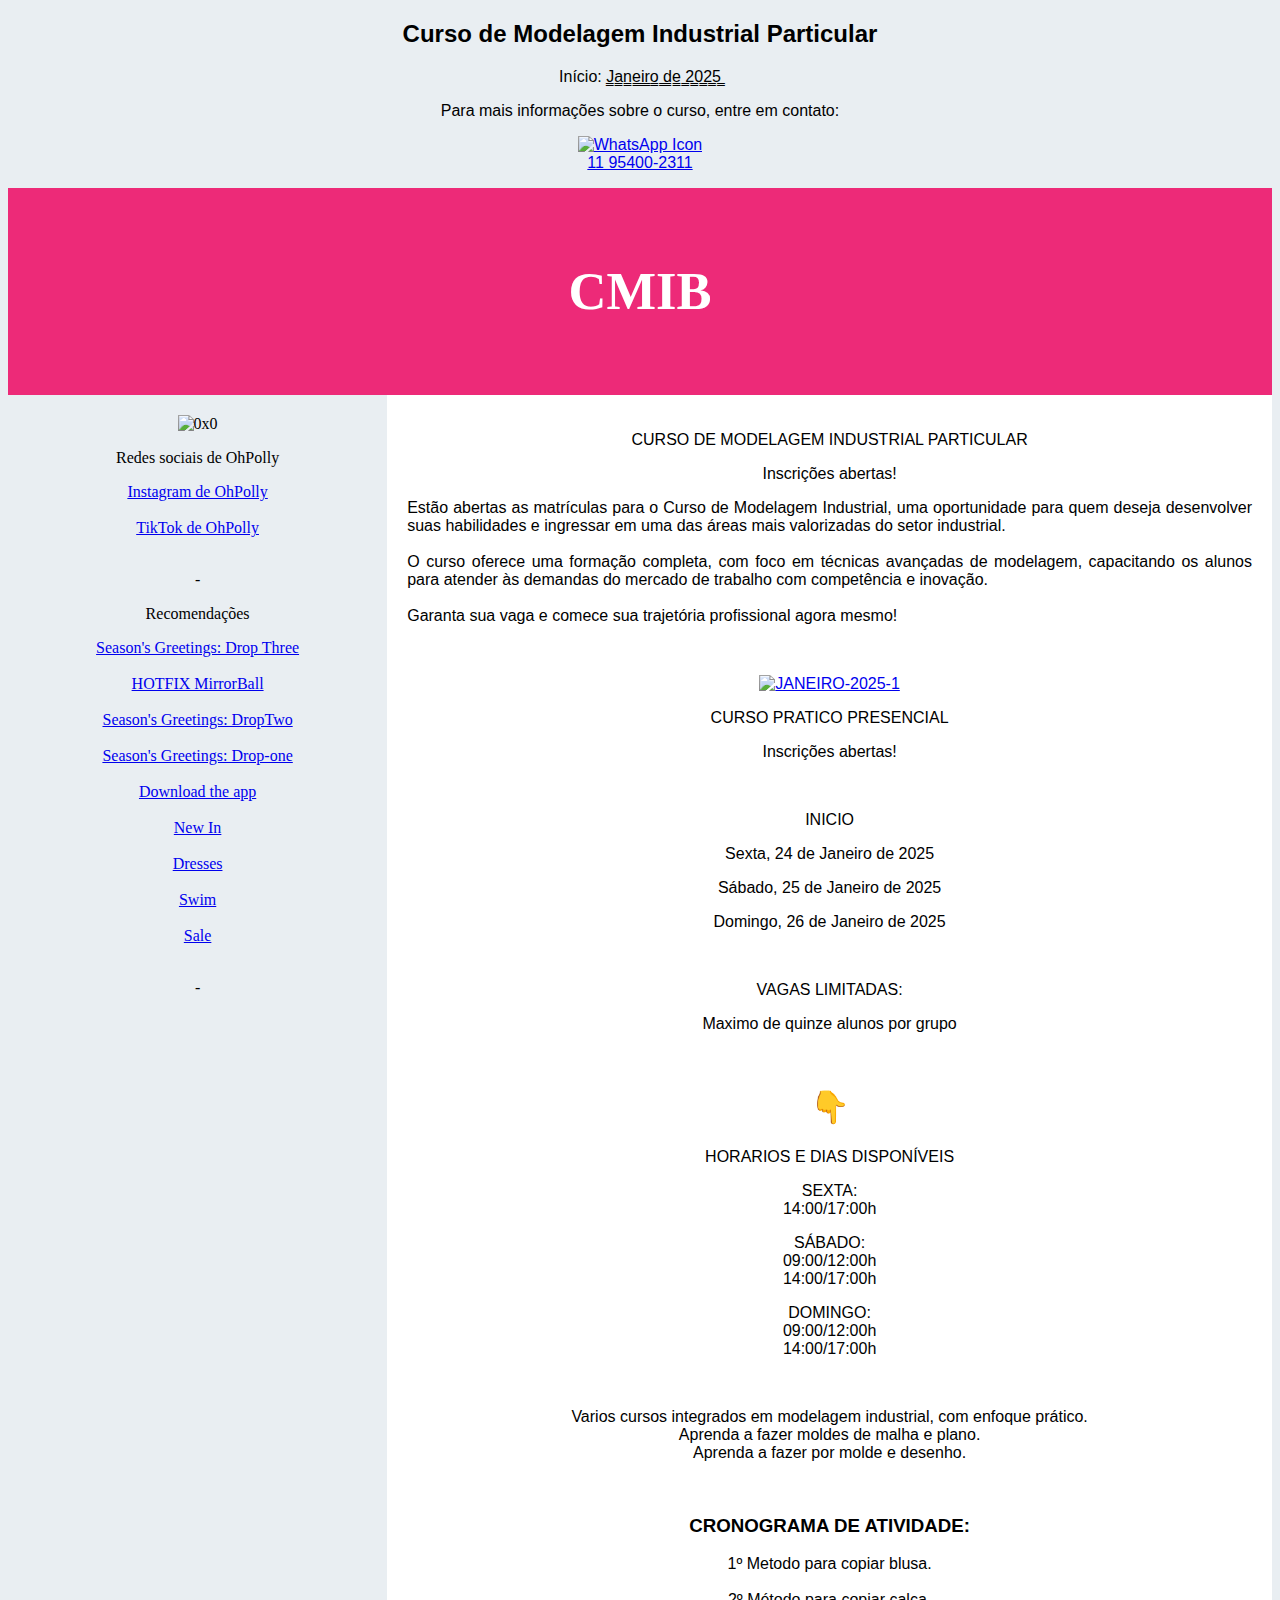
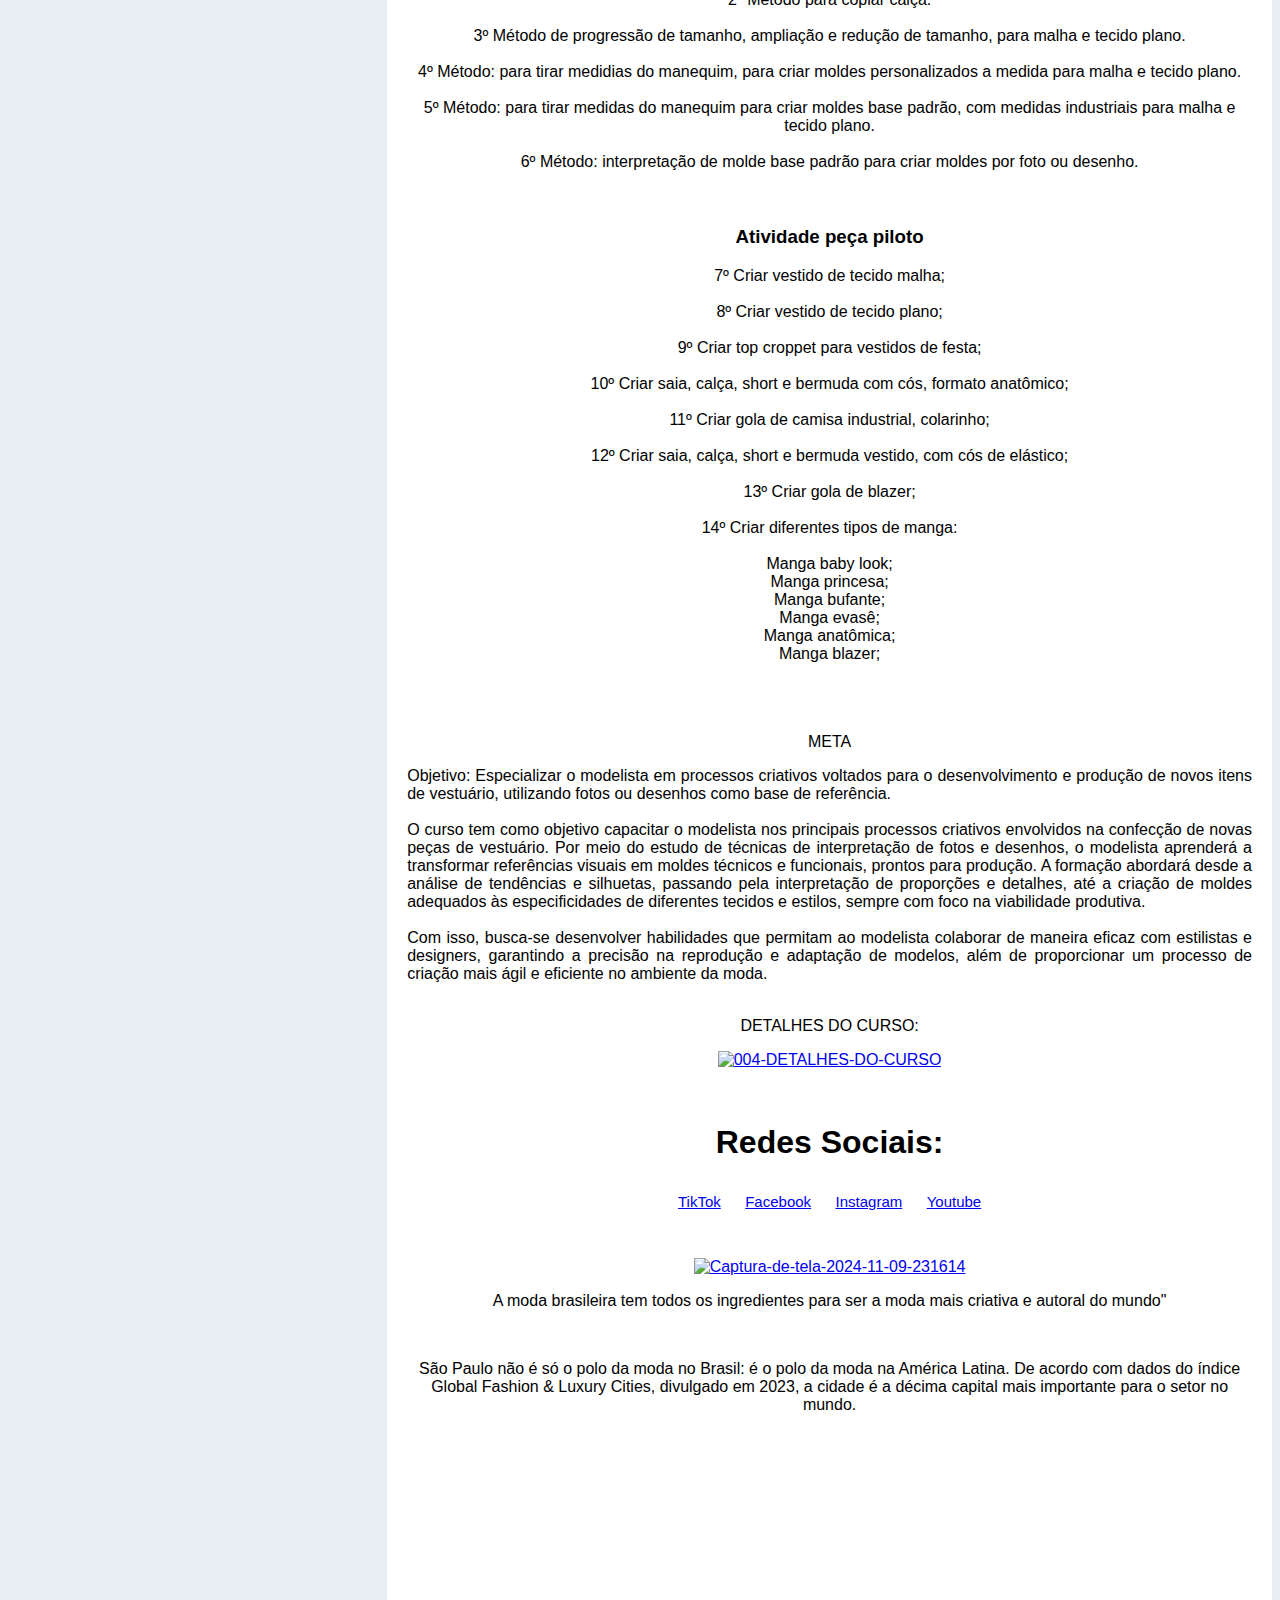
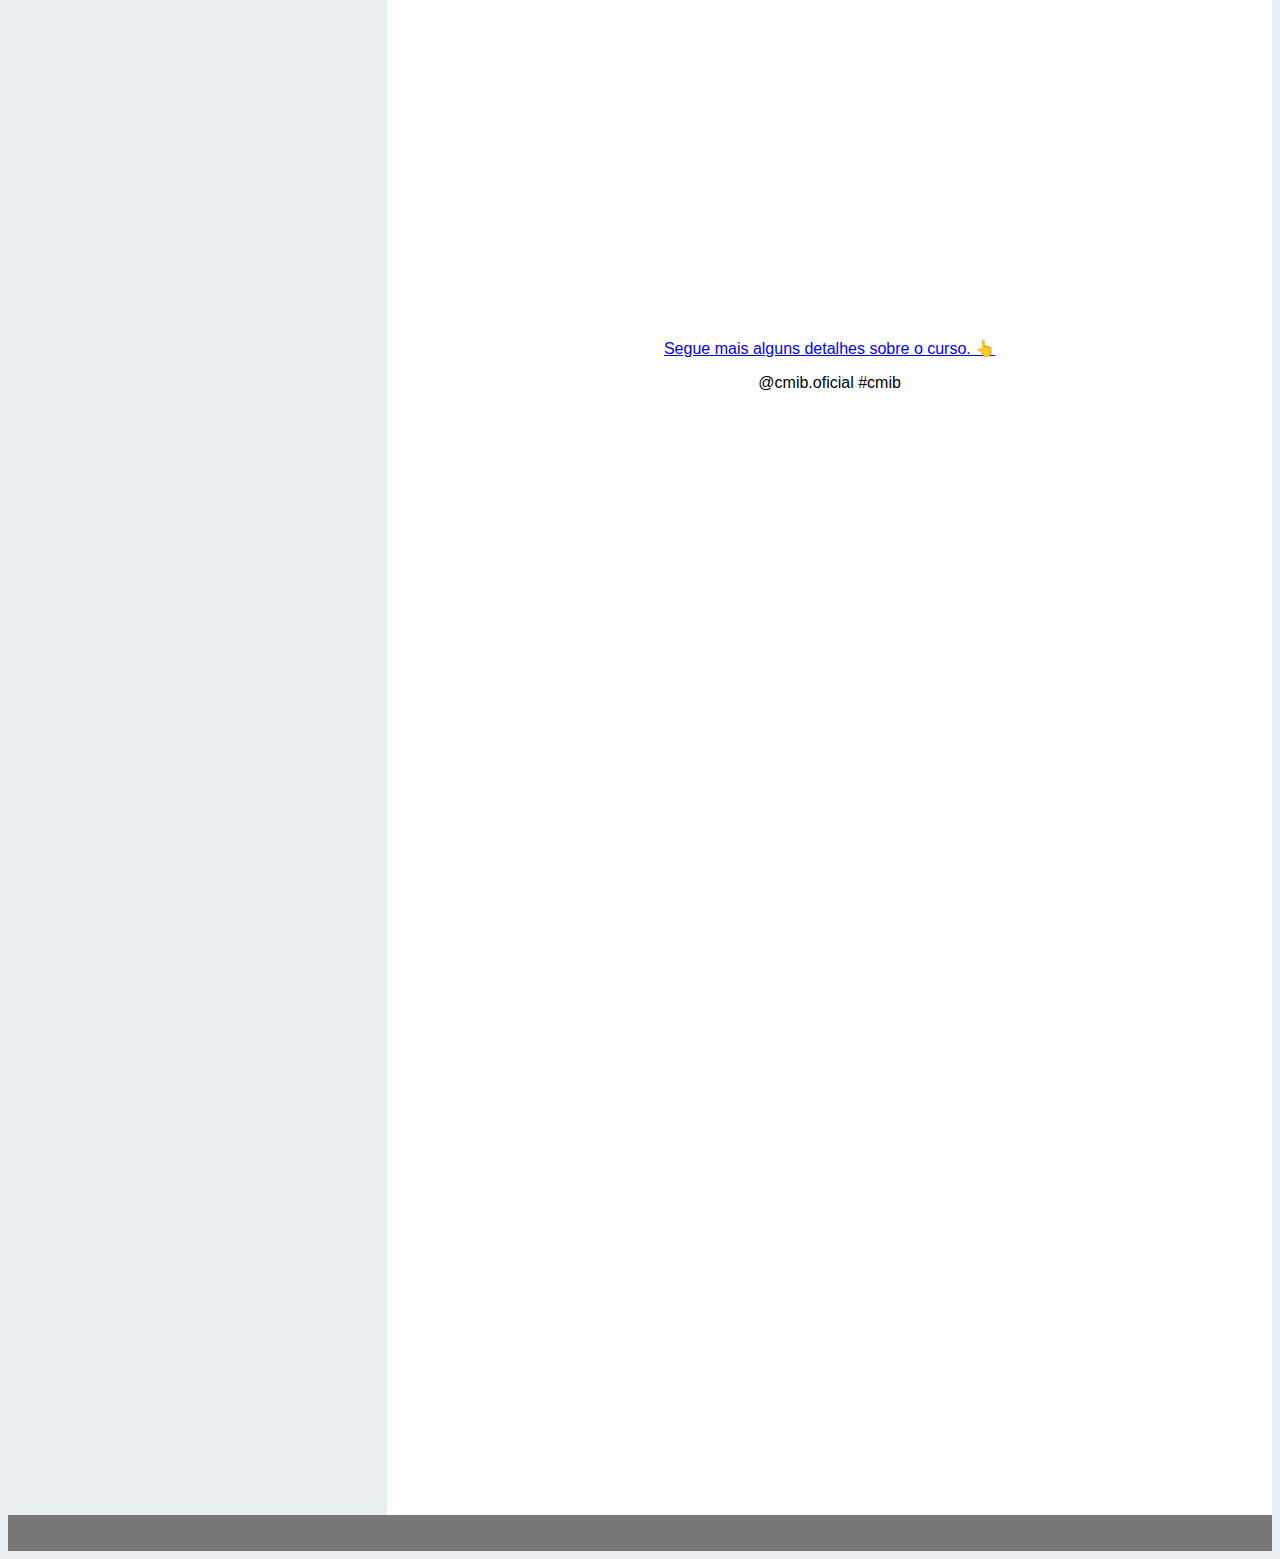
==== asd.html @ 6b167abe "Add files via upload" ====
<!DOCTYPE html>
<html lang="pt-br">

<head>
  <link href="https://cmibcurso.blogspot.com/favicon.ico" rel="icon" type="image/x-icon">
  <title>CMIB</title>
  <meta charset="utf-8">
  <meta name="viewport" content="width=device-width, initial-scale=1">
  <style>
    body {
      background-color: rgb(233, 238, 242);
    }
    
    
    * {
      box-sizing: border-box;
    }

    body {
      font-family: Arial, Helvetica, sans-serif;
    }

    p {
      text-align: justify;
    }

    /* Style the header */
    header {
      background-color: rgb(237, 42, 120);
      padding: 30px;
      text-align: center;
      font-size: 35px;
      color: white;
      font-family: fantasy;
    }

    /* Create two columns/boxes that floats next to each other */
    nav {
      float: left;
      width: 30%;
      height: 850px;
      /* only for demonstration, should be removed */
      background: rgb(233, 238, 242);
      padding: 20px;
      font-family: fantasy;
      text-align: center;
      font-size: 100%;
    }

    /* Style the list inside the menu */
    nav ul {
      list-style-type: none;
      padding: 0;
    }

    article {
      float: left;
      padding: 20px;
      width: 70%;
      background-color: #ffffff;
      height: 4320px;
      /* only for demonstration, should be removed */
    }

    /* Clear floats after the columns */
    section::after {
      content: "";
      display: table;
      clear: both;
    }

    /* Style the footer */
    footer {
      background-color: #777;
      padding: 10px;
      text-align: center;
      color: white;
    }

    /* Responsive layout - makes the two columns/boxes stack on top of each other instead of next to each other, on small screens */
    @media (max-width: 600px) {

      nav,
      article {
        width: 100%;
        height: auto;
      }
    }
  </style>
</head>

<body>

  <h2 style="text-align: center;">Curso de Modelagem Industrial Particular</h2>
  <p style="text-align: center;">Início: J͇a͇n͇e͇i͇r͇o͇ ͇d͇e͇ ͇2͇0͇2͇5͇</p>
  <p style="text-align: center;">Para mais informações sobre o curso, entre em contato:</p>
  <p style="text-align: center;">
    <a href="https://api.whatsapp.com/send/?phone=5511954002311&text&type=phone_number&app_absent=0">
      <img src="https://png.pngtree.com/png-vector/20221018/ourmid/pngtree-whatsapp-icon-png-image_6315990.png"
        alt="WhatsApp Icon" width="30" height="30"><br>11 95400-2311
    </a>
  </p>

  <header>
    <h2>CMIB</h2>
  </header>

  <section>
    <nav>
      <img src="https://s3-eu-west-1.amazonaws.com/tpd/logos/55a3b2ec0000ff0005810429/0x0.png" alt="0x0" width="200px" height="200px">
      <ul>
        <p style="text-align: center;">Redes sociais de OhPolly</p>
        <li><a href="https://www.instagram.com/ohpolly">Instagram de OhPolly</a></li>
        <br>
        <li><a href="https://www.tiktok.com/@ohpolly?lang=en">TikTok de OhPolly</a></li>
        <br>
        <p style="text-align: center;">-</p>
        <p style="text-align: center;">Recomendações</p>
        <li><a href="https://www.ohpolly.com/collections/seasons-greetings-drop-three?utm_source=Instagram&utm_medium=OPIGbio&utm_campaign=IGBIOSeasonsGreetingsDropThreeLaunch041224">Season's Greetings: Drop Three</a></li>
        <br>
        <li><a href="https://www.ohpolly.com/collections/hotfix-mirrorball?utm_source=Instagram&utm_medium=OPIGbio&utm_campaign=IGBioHotfixMirrorball271124">HOTFIX MirrorBall</a></li>
        <br>
        <li><a href="https://www.ohpolly.com/collections/seasons-greetings-drop-two?utm_source=Instagram&utm_medium=OPIGbio&utm_campaign=IGBioHolidayDropTwo261124">Season's Greetings: DropTwo</a></li>
        <br>
        <li><a href="https://www.ohpolly.com/collections/seasons-greetings-drop-1?utm_source=Instagram&utm_medium=OPIGbio&utm_campaign=IGBIOHolidayDrop1Launch191124">Season's Greetings: Drop-one</a></li>
        <br>
        <li><a href="https://ohpolly.cc/4bXyn2G?r=lp&m=Mo3mdpQZGLU">Download the app</a></li>
        <br>
        <li><a href="https://www.ohpolly.com/collections/new-in?utm_source=Instagram&utm_medium=OPIGbio&utm_campaign=IGBioNewInNEW031024">New In</a></li>
        <br>
        <li><a href="https://www.ohpolly.com/collections/dresses-f1e34d?utm_source=Instagram&utm_medium=OPIGbio&utm_campaign=IGBioDressesNEW031024">Dresses</a></li>
        <br>
        <li><a href="https://www.ohpolly.com/collections/swimwear?utm_source=Instagram&utm_medium=OPIGbio&utm_campaign=IGBioSwimwearNEW031024">Swim</a></li>
        <br>
        <li><a href="https://www.ohpolly.com/collections/outlet-7fbe27?utm_source=Instagram&utm_medium=OPIGbio&utm_campaign=IGBioOutletNEW031024">Sale</a></li>
      <br>
      <p style="text-align: center;">-</p>
      </ul>
    </nav>

    <article>
      <p style="text-align: center;">CURSO DE MODELAGEM INDUSTRIAL PARTICULAR</p>
      <p style="text-align: center;" :>Inscrições abertas!</p>
      <p>Estão abertas as matrículas para o Curso de Modelagem Industrial, uma oportunidade
        para quem deseja desenvolver suas habilidades e ingressar em uma das áreas mais valorizadas do setor
        industrial.<br>
        <br>
        O curso oferece uma formação completa, com foco em técnicas avançadas de modelagem,
        capacitando os alunos para atender às demandas do mercado de trabalho com competência e inovação.<br>
        <br>
        Garanta sua vaga e comece sua trajetória profissional agora mesmo!
      </p>
      <br>
      <style>
        .responsive-image {
          max-width: 100%;
          height: auto;
        }
      </style>
      <p style="text-align: center;">
        <a href="https://ibb.co/PYzTFtF"><img class="responsive-image" src="https://i.ibb.co/dcJbj7j/JANEIRO-2025-1.jpg"
            alt="JANEIRO-2025-1" border="0"></a>
      </p>
      <p style="text-align: center;">CURSO PRATICO PRESENCIAL</p>
      <p style="text-align: center;">Inscrições abertas!</p>
      <br>
      <p style="text-align: center;">INICIO</p>
      <p style="text-align: center;">Sexta, 24 de Janeiro de 2025</p>
      <p style="text-align: center;">Sábado, 25 de Janeiro de 2025</p>
      <p style="text-align: center;">Domingo, 26 de Janeiro de 2025</p>
      <br>
      <p style="text-align: center;">VAGAS LIMITADAS:</p>
      <p style="text-align: center;">Maximo de quinze alunos por grupo</p>
      <br>
      <h1 style="text-align: center;">👇</h1>
      <p style="text-align: center;">HORARIOS E DIAS DISPONÍVEIS</p>
      <p style="text-align: center;">SEXTA:<br>14:00/17:00h</p>
      <p style="text-align: center;">SÁBADO:<br>09:00/12:00h<br>14:00/17:00h</p>
      <p style="text-align: center;">DOMINGO:<br>09:00/12:00h<br>14:00/17:00h</p>
      <br>
      <p style="text-align: center;">Varios cursos integrados em modelagem industrial, com enfoque prático.<br>
        Aprenda a fazer moldes de malha e plano.<br>
        Aprenda a fazer por molde e desenho.</p>
      <br>
      <h3 style="text-align: center;">CRONOGRAMA DE ATIVIDADE:</h3>
      <p style="text-align: center;">1º Metodo para copiar blusa.<br>
        <br>
        2º Método para copiar calça.<br>
        <br>
        3º Método de progressão de tamanho, ampliação e
        redução de tamanho, para malha e tecido plano.<br>
        <br>
        4º Método: para tirar medidias do manequim,
        para criar moldes personalizados a medida
        para malha e tecido plano.<br>
        <br>
        5º Método: para tirar medidas do manequim
        para criar moldes base padrão,
        com medidas industriais para malha e tecido plano.<br>
        <br>
        6º Método: interpretação de molde base padrão
        para criar moldes por foto ou desenho.
        <br><br>
        <br>
      <h3 style="text-align: center;">Atividade peça piloto</h3>
      <p style="text-align: center;">7º Criar vestido de tecido malha;<br>
        <br>
        8º Criar vestido de tecido plano;<br>
        <br>
        9º Criar top croppet para vestidos de festa;<br>
        <br>
        10º Criar saia, calça, short e bermuda com cós, formato anatômico;<br>
        <br>
        11º Criar gola de camisa industrial, colarinho;<br>
        <br>
        12º Criar saia, calça, short e bermuda vestido, com cós de elástico;<br>
        <br>
        13º Criar gola de blazer;<br>
        <br>
        14º Criar diferentes tipos de manga:<br>
        <br>
        Manga baby look;<br>

        Manga princesa;<br>

        Manga bufante;<br>

        Manga evasê;<br>

        Manga anatômica;<br>

        Manga blazer;<br>
        <br><br>
        <br>
      <p style="text-align: center;">META</p>
      <p>Objetivo: Especializar o modelista em processos criativos voltados para o desenvolvimento e
        produção de novos itens de vestuário, utilizando fotos ou desenhos como base de referência.<br>
        <br>
        O curso tem como objetivo capacitar o modelista nos principais processos criativos envolvidos na
        confecção
        de novas peças de vestuário.
        Por meio do estudo de técnicas de interpretação de fotos e desenhos, o modelista aprenderá a
        transformar
        referências visuais em moldes técnicos
        e funcionais, prontos para produção. A formação abordará desde a análise de tendências e silhuetas,
        passando
        pela interpretação de proporções e detalhes,
        até a criação de moldes adequados às especificidades de diferentes tecidos e estilos, sempre com foco
        na
        viabilidade produtiva.<br>
        <br>
        Com isso, busca-se desenvolver habilidades que permitam ao modelista colaborar de maneira eficaz com
        estilistas e designers,
        garantindo a precisão na reprodução e adaptação de modelos,
        além de proporcionar um processo de criação mais ágil e eficiente no ambiente da moda.<br>
        <br>
      <p style="text-align: center;">DETALHES DO CURSO:</p>
      <style>
        .responsive-image {
          max-width: 100%;
          height: auto;
        }
      </style>
      <p style="text-align: center;">
        <a href="https://ibb.co/54JZpDc"><img class="responsive-image" src="https://i.ibb.co/H49Zwvg/004-DETALHES-DO-CURSO.jpg" alt="004-DETALHES-DO-CURSO" border="0">
        </a>
      </p>
      <br>
      <style>
        .nav {
            background-color: rgb(255, 255, 255);
            list-style-type: none;
            text-align: center;
            margin: 4px;
            padding: 0px;
        }

        .nav li {
            display: inline-block;
            font-size: 15px;
            padding: 10px;
        }
    </style>
    <h1 style="text-align: center;">Redes Sociais:</h1>
<ul class="nav">
<li><a href="https://www.tiktok.com/@cmib.oficial">TikTok</a></li>
<li><a href="https://www.facebook.com/cmib.curso?locale=pt_BR">Facebook</a></li>
<li><a href="https://www.instagram.com/cmib.oficial/">Instagram</a></li>
<li><a href="https://www.youtube.com/@cmib.oficial">Youtube</a></li>
</ul> 
    <br>
    <style>
      .responsive-image {
          max-width: 100%;
          height: auto;
      }
  </style>
  <p style="text-align: center;">
      <a href="https://ibb.co/tYHx07Y"><img class="responsive-image" src="https://i.ibb.co/h2gZGP2/Captura-de-tela-2024-11-09-231614.png" alt="Captura-de-tela-2024-11-09-231614" border="0"></a>
  </p>
  <p style="text-align: center;">A moda brasileira tem todos os ingredientes para ser a moda mais criativa e autoral do mundo"</p>
    <br>
    <p style="text-align: center;">São Paulo não é só o polo da moda no Brasil: é o polo da moda na América Latina. De acordo com dados do índice Global Fashion & Luxury Cities, divulgado em 2023, a cidade é a décima capital mais importante para o setor no mundo.</p>
    <br>
    <div style="text-align: center;">
        <div style="position: relative; padding-bottom: 56.25%; height: 0; overflow: hidden; max-width: 100%; height: auto;">
            <iframe width="560" height="315" src="https://www.youtube.com/embed/1nX6WUTJSCs?si=9gVR9n6-l_wfpViA" 
                    title="YouTube video player" frameborder="0" 
                    allow="accelerometer; autoplay; clipboard-write; encrypted-media; gyroscope; picture-in-picture; web-share" 
                    referrerpolicy="strict-origin-when-cross-origin" allowfullscreen
                    style="position: absolute; top: 0; left: 0; width: 100%; height: 100%;">
            </iframe>
        </div>
        <p style="text-align: center;">
            <a href="https://www.youtube.com/watch?v=1nX6WUTJSCs">Segue mais alguns detalhes sobre o curso. &#128070;</a>
        </p>
    </div>
    <p style="text-align: center;">@cmib.oficial #cmib</p>
    
    </article>
          </section>
          <footer>
            <p>
              </p>
              </footer>
              </body>
              </html>
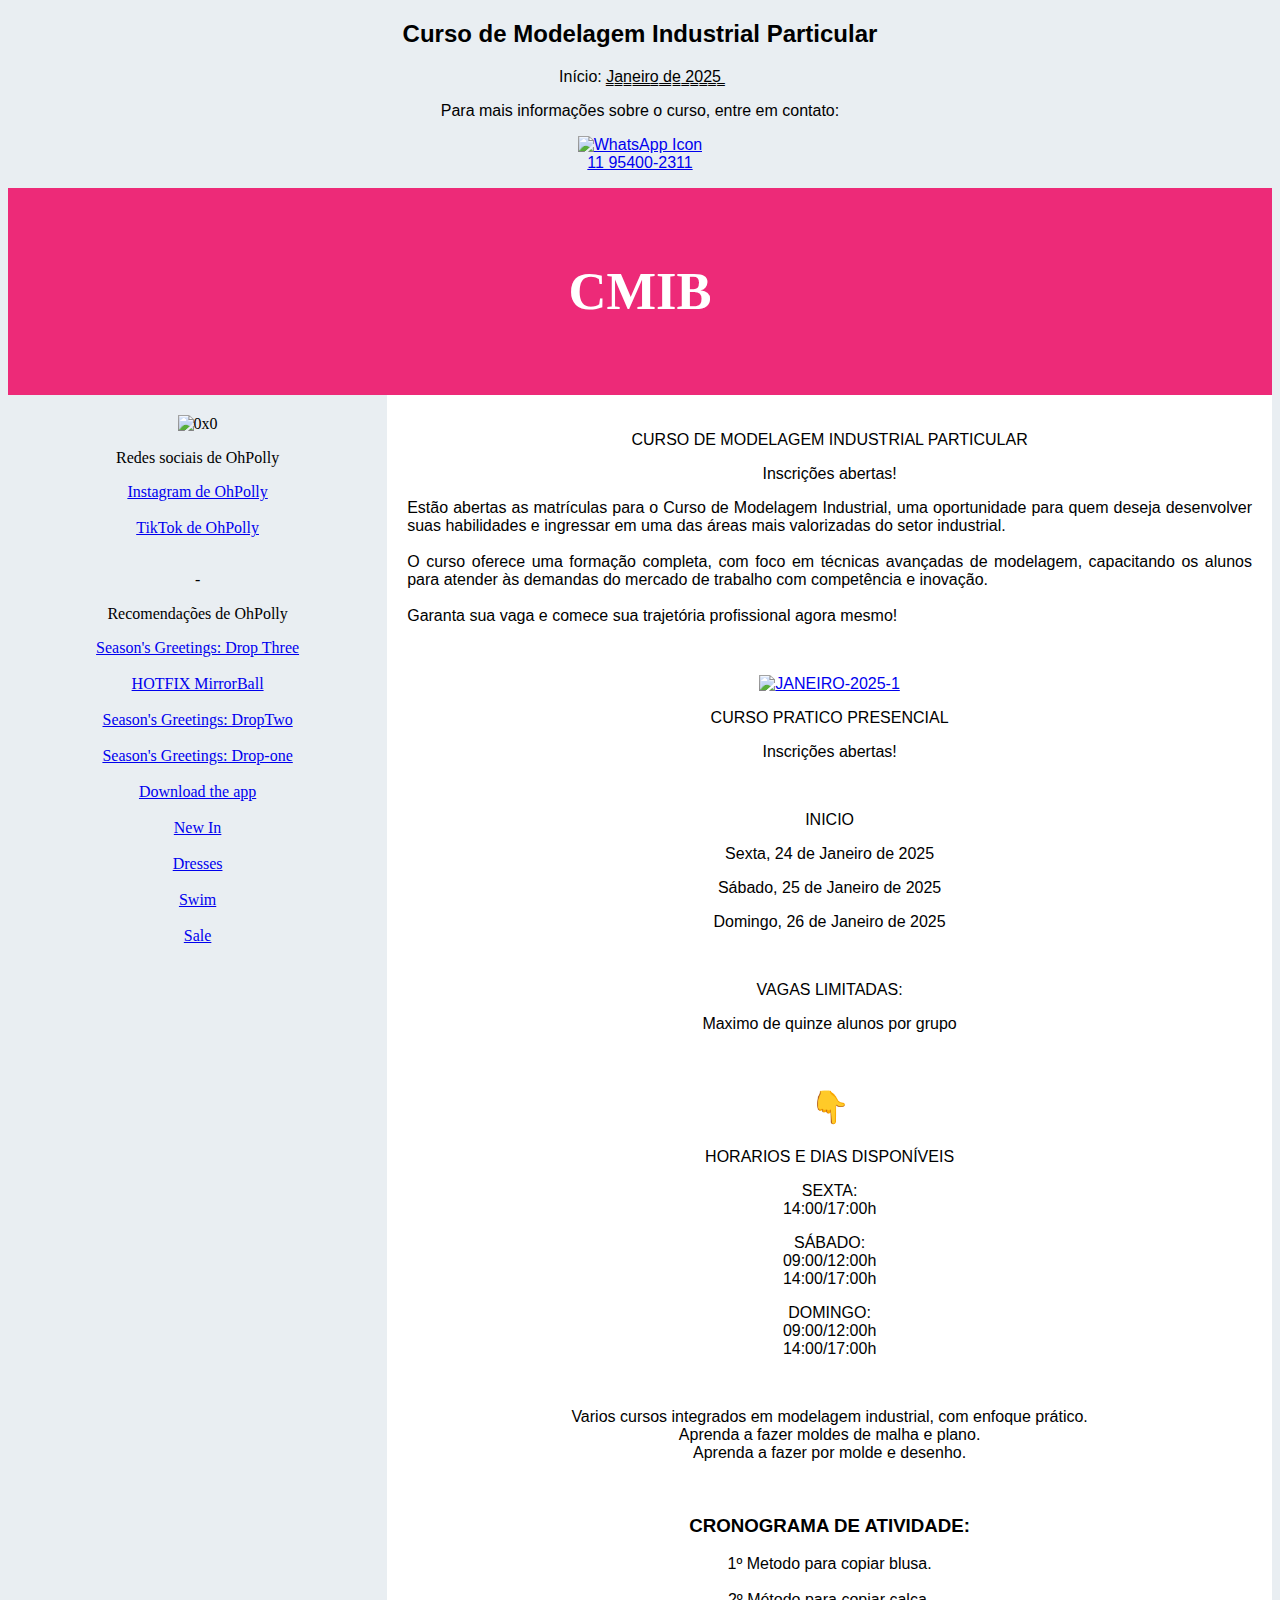
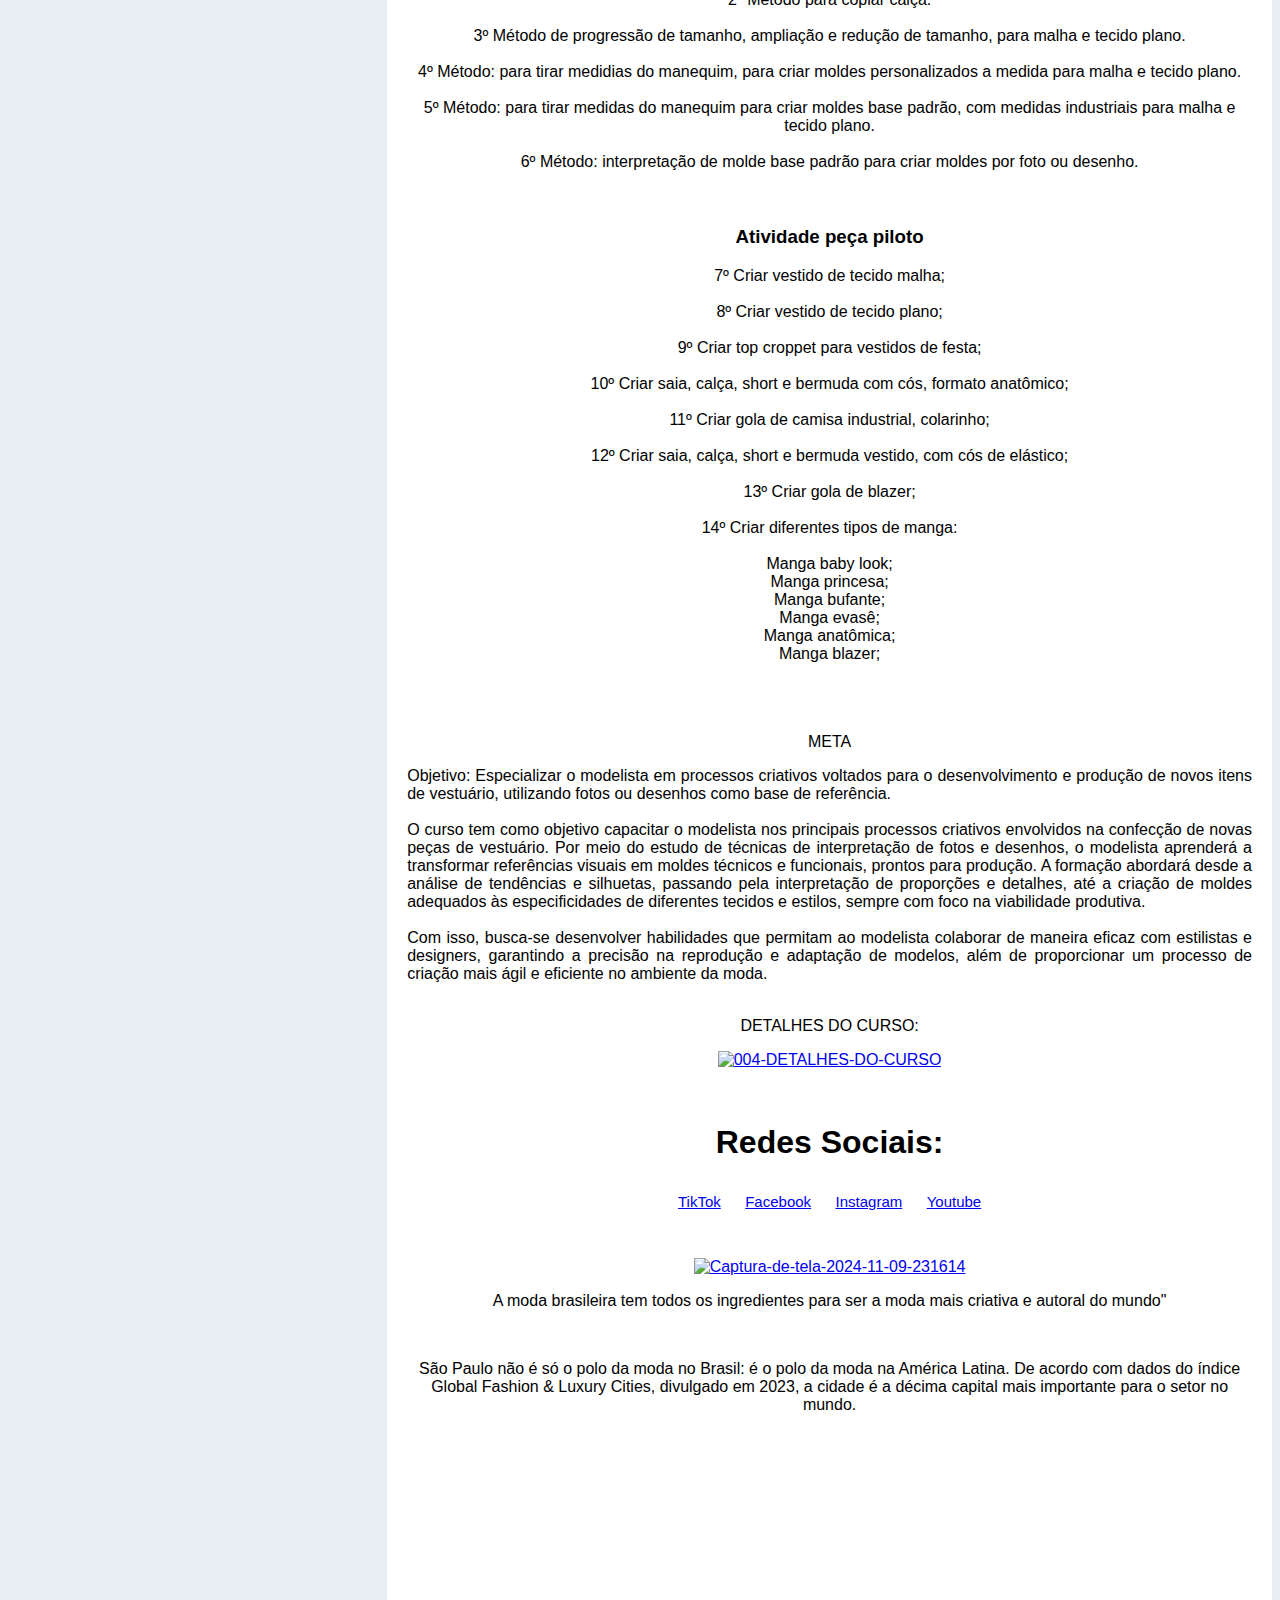
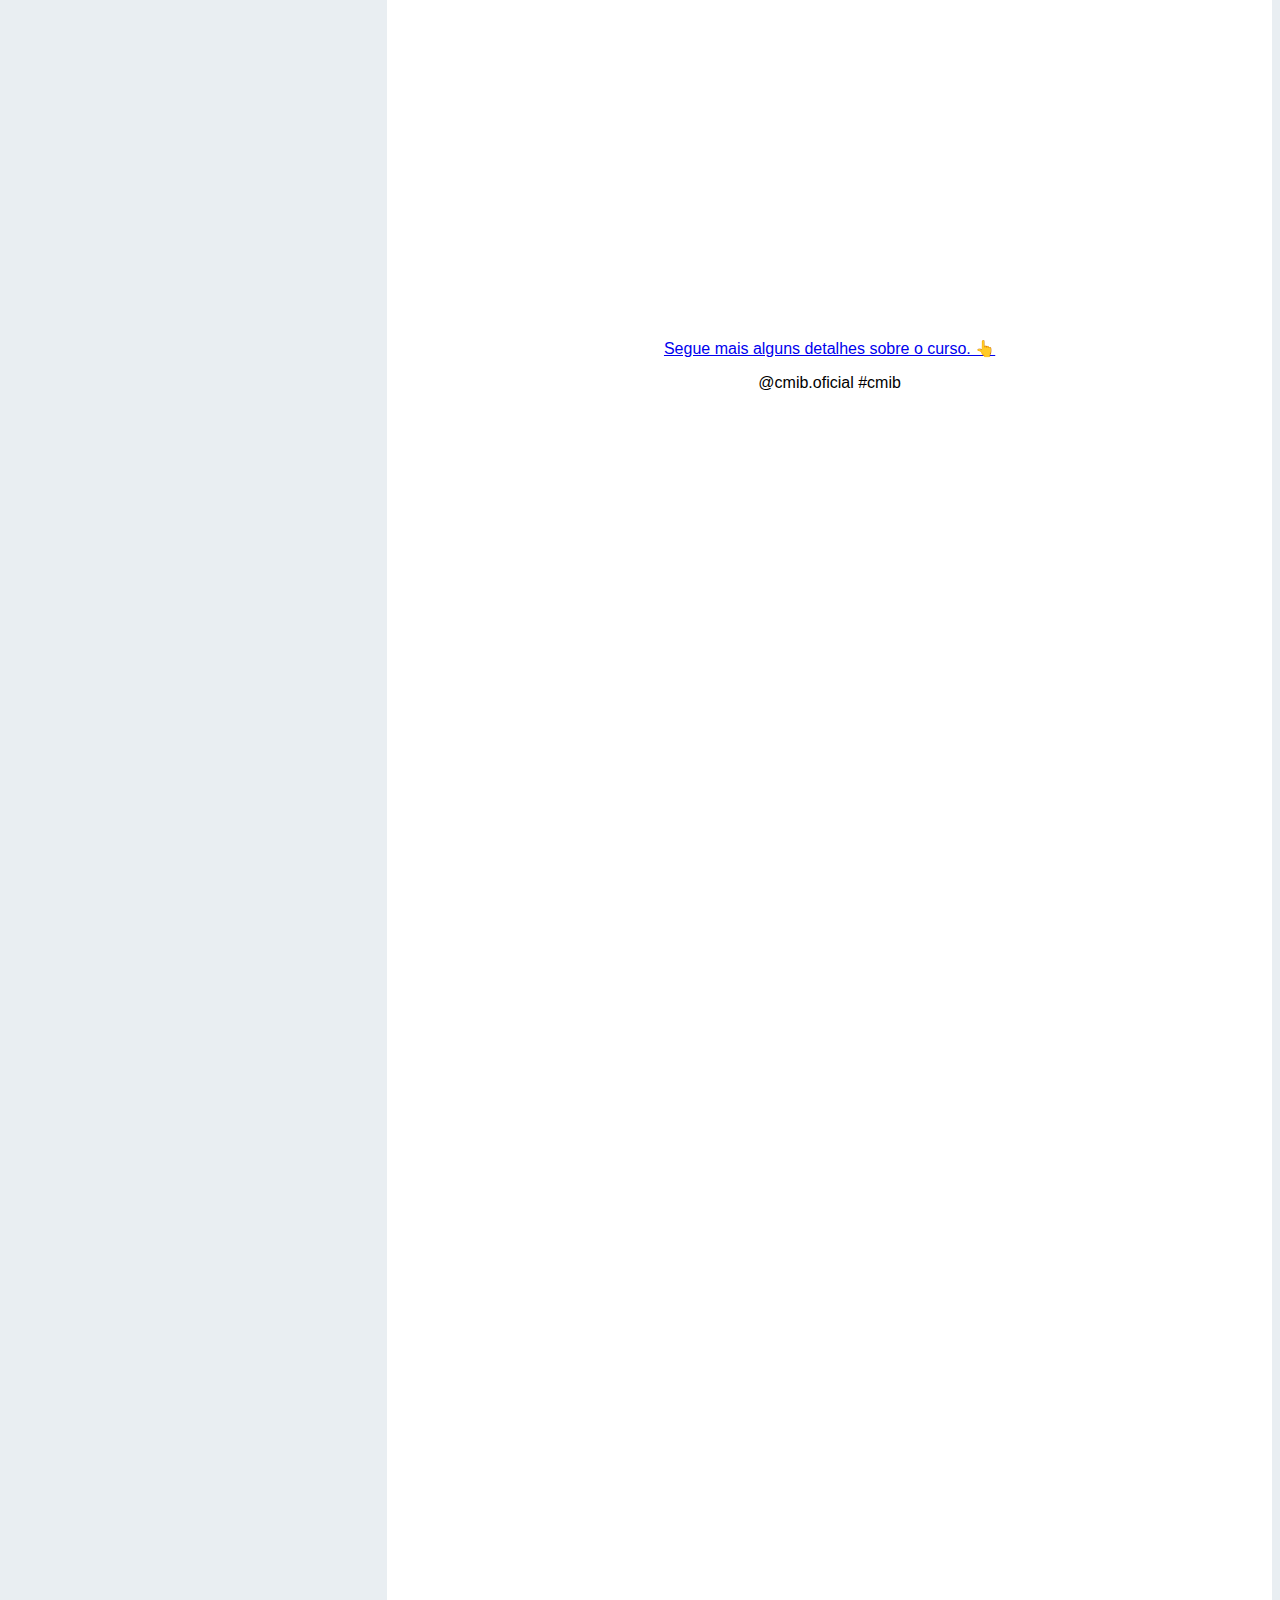
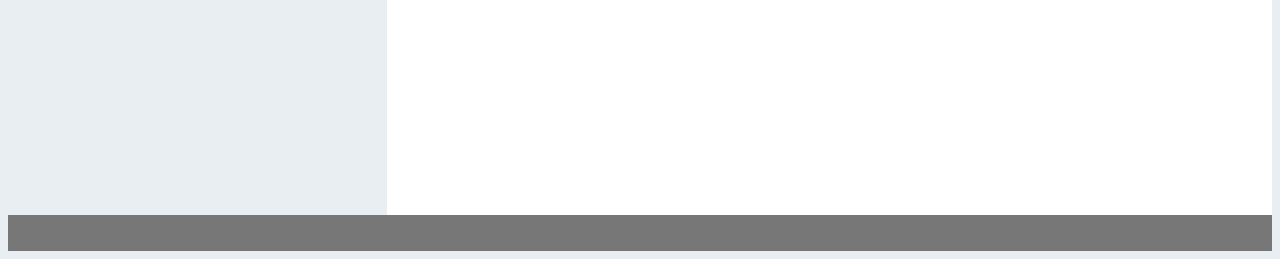
==== commit 7b467f1b: "Update asd.html" ====
--- a/asd.html
+++ b/asd.html
@@ -38,7 +38,7 @@
     nav {
       float: left;
       width: 30%;
-      height: 850px;
+      height: 820px;
       /* only for demonstration, should be removed */
       background: rgb(233, 238, 242);
       padding: 20px;
@@ -58,7 +58,7 @@
       padding: 20px;
       width: 70%;
       background-color: #ffffff;
-      height: 4320px;
+      height: 4620px;
       /* only for demonstration, should be removed */
     }
 
@@ -115,7 +115,7 @@
         <li><a href="https://www.tiktok.com/@ohpolly?lang=en">TikTok de OhPolly</a></li>
         <br>
         <p style="text-align: center;">-</p>
-        <p style="text-align: center;">Recomendações</p>
+        <p style="text-align: center;">Recomendações de OhPolly</p>
         <li><a href="https://www.ohpolly.com/collections/seasons-greetings-drop-three?utm_source=Instagram&utm_medium=OPIGbio&utm_campaign=IGBIOSeasonsGreetingsDropThreeLaunch041224">Season's Greetings: Drop Three</a></li>
         <br>
         <li><a href="https://www.ohpolly.com/collections/hotfix-mirrorball?utm_source=Instagram&utm_medium=OPIGbio&utm_campaign=IGBioHotfixMirrorball271124">HOTFIX MirrorBall</a></li>
@@ -133,11 +133,8 @@
         <li><a href="https://www.ohpolly.com/collections/swimwear?utm_source=Instagram&utm_medium=OPIGbio&utm_campaign=IGBioSwimwearNEW031024">Swim</a></li>
         <br>
         <li><a href="https://www.ohpolly.com/collections/outlet-7fbe27?utm_source=Instagram&utm_medium=OPIGbio&utm_campaign=IGBioOutletNEW031024">Sale</a></li>
-      <br>
-      <p style="text-align: center;">-</p>
       </ul>
     </nav>
-
     <article>
       <p style="text-align: center;">CURSO DE MODELAGEM INDUSTRIAL PARTICULAR</p>
       <p style="text-align: center;" :>Inscrições abertas!</p>
@@ -324,4 +321,4 @@
               </p>
               </footer>
               </body>
-              </html>+              </html>
